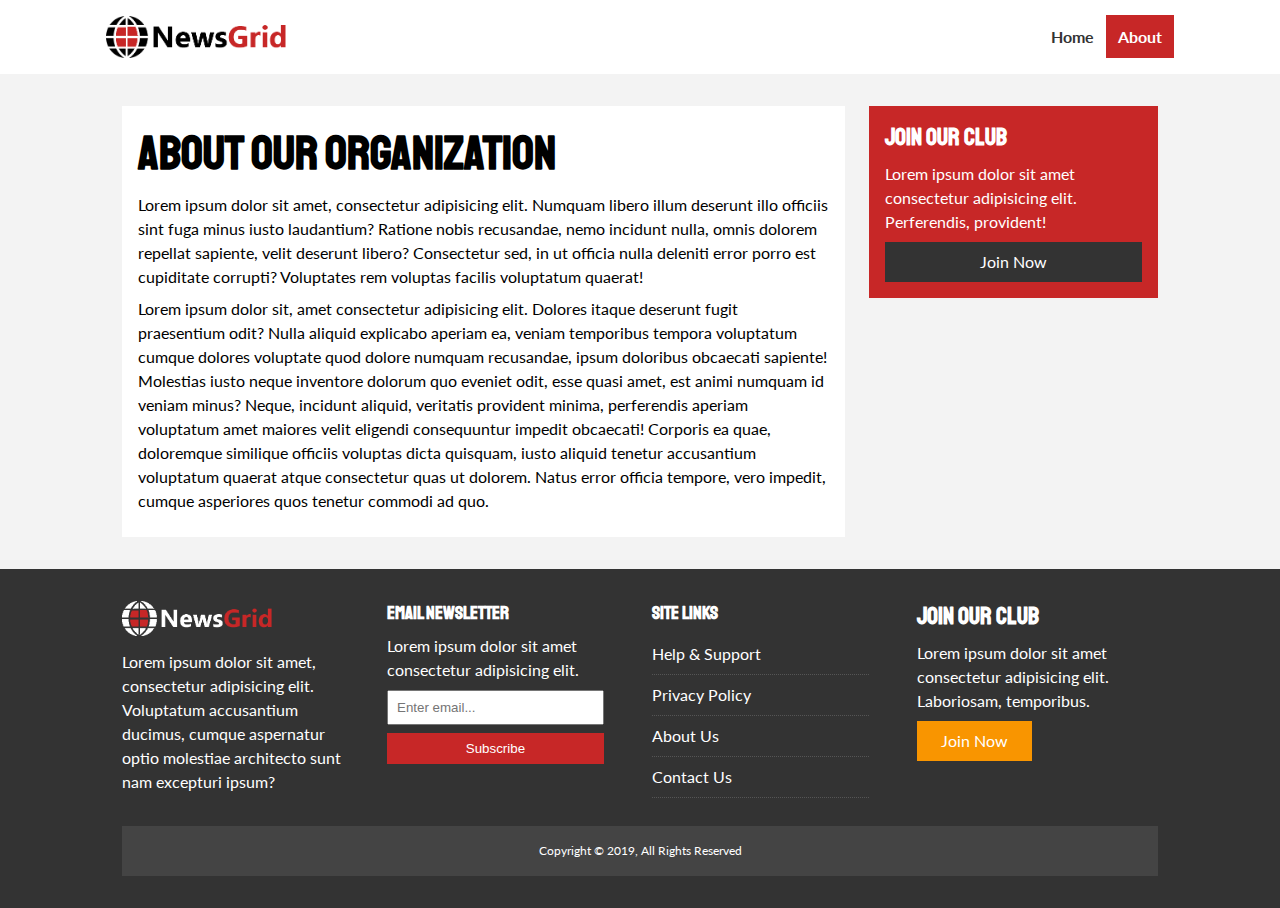
==== about.html @ 8be84dcb "Initial commit" ====
<!DOCTYPE html>
<html lang="en">
<head>
    <meta charset="UTF-8">
    <meta http-equiv="X-UA-Compatible" content="IE=edge">
    <meta name="viewport" content="width=device-width, initial-scale=1.0">
    <link href="https://fonts.googleapis.com/css2?family=Lato:wght@100&family=Staatliches&display=swap" rel="stylesheet">    
    <link rel="stylesheet" href="/css/style.css">
    <link rel="stylesheet" media="screen and (max-width: 768px)" href="/css/mobile.css">
    <link rel="stylesheet" href="https://cdnjs.cloudflare.com/ajax/libs/font-awesome/6.0.0-beta3/css/all.min.css" integrity="sha512-Fo3rlrZj/k7ujTnHg4CGR2D7kSs0v4LLanw2qksYuRlEzO+tcaEPQogQ0KaoGN26/zrn20ImR1DfuLWnOo7aBA==" crossorigin="anonymous" referrerpolicy="no-referrer" />
    <link rel="shortcut icon" type="image/x-icon" href="/favicon.ico">
    <title> NewsGrid | About</title>
</head>
<body>
    <nav id="main-nav">
        <div class="container">
            <img src="/img/logo.png" alt="NewsGrid" class="logo">
            <div class="social">
                <a href="http://facebook.com" target="_blank"><i class="fab fa-facebook fa-2x"></i></a>
                <a href="http://twitter.com" target="_blank"><i class="fab fa-twitter fa-2x"></i></a>
                <a href="http://instagram.com" target="_blank"><i class="fab fa-instagram fa-2x"></i></a>
                <a href="http://youtube.com" target="_blank"><i class="fab fa-youtube fa-2x"></i></a>
            </div>
            <ul>
                <li><a href="index.html">Home</a></li>
                <li><a class = 'current' href="about.html">About</a></li>
            </ul>
        </div>
    </nav>
    
    <section id="about">
        <div class="container">
            <div class="page-container">
                <article class="card">
                    <h1 class="l-heading">About Our Organization</h1>
                    <p>Lorem ipsum dolor sit amet, consectetur adipisicing elit. Numquam libero illum deserunt illo officiis sint fuga minus iusto laudantium? Ratione nobis recusandae, nemo incidunt nulla, omnis dolorem repellat sapiente, velit deserunt libero? Consectetur sed, in ut officia nulla deleniti error porro est cupiditate corrupti? Voluptates rem voluptas facilis voluptatum quaerat!</p>
                    <p>Lorem ipsum dolor sit, amet consectetur adipisicing elit. Dolores itaque deserunt fugit praesentium odit? Nulla aliquid explicabo aperiam ea, veniam temporibus tempora voluptatum cumque dolores voluptate quod dolore numquam recusandae, ipsum doloribus obcaecati sapiente! Molestias iusto neque inventore dolorum quo eveniet odit, esse quasi amet, est animi numquam id veniam minus? Neque, incidunt aliquid, veritatis provident minima, perferendis aperiam voluptatum amet maiores velit eligendi consequuntur impedit obcaecati! Corporis ea quae, doloremque similique officiis voluptas dicta quisquam, iusto aliquid tenetur accusantium voluptatum quaerat atque consectetur quas ut dolorem. Natus error officia tempore, vero impedit, cumque asperiores quos tenetur commodi ad quo.</p>
                </article>
                <aside class="card bg-primary">
                    <h2>Join Our Club</h2>
                    <p>Lorem ipsum dolor sit amet consectetur adipisicing elit. Perferendis, provident!</p>
                    <a href="#" class="btn btn-dark btn-block">Join Now</a>
                </aside>
            </div>
        </div>
    </section>


    <!-- Footer -->
    <footer id="main-footer" class="py-2">
        <div class="container footer-container">
            <div>
                <img src="/img/logo_light.png" alt="NewsGrid">
                <p>Lorem ipsum dolor sit amet, consectetur adipisicing elit. Voluptatum accusantium ducimus, cumque aspernatur optio molestiae architecto sunt nam excepturi ipsum?</p>
            </div>
            <div>
                <h3>Email Newsletter</h3>
                <p>Lorem ipsum dolor sit amet consectetur adipisicing elit.</p>
                <form>
                    <input type="email" placeholder="Enter email...">
                    <input type="submit" value="Subscribe" class="btn btn-primary">
                </form>
            </div>
            <div>
                <h3>Site Links</h3>
                <ul class="list">
                    <li><a href="#">Help & Support</a></li>
                    <li><a href="#">Privacy Policy</a></li>
                    <li><a href="#">About Us</a></li>
                    <li><a href="#">Contact Us</a></li>
                </ul>
            </div>
            <div>
                <h2>Join Our Club</h2>
                <p>Lorem ipsum dolor sit amet consectetur adipisicing elit. Laboriosam, temporibus.</p>
                <a href="#" class="btn btn-secondary">Join Now</a>
            </div>
            <div>
                <p>Copyright &copy; 2019, All Rights Reserved</p>
            </div>
        </div>
    </footer>

</body>
</html>
---- css/style.css ----
:root {
  --primary-color: #c72727;
  --secondary-color: #f99500;
  --light-color: #f3f3f3;
  --dark-color: #333;
  --max-width: 1100px;
}

.category {
  --sports-color: #f99500;
  --ent-color: #a66bbe;
  --tech-color: #009cff;
}

* {
  margin: 0;
  padding: 0;
  box-sizing: border-box;
}

body {
  font-family: "Lato", sans-serif;
  line-height: 1.5;
  background: var(--light-color);
}

a {
  color: #333;
  text-decoration: none;
}

ul {
  list-style: none;
}

p {
  margin: 0.5rem 0;
}

img {
  width: 100%;
}

h1,
h2,
h3,
h4,
h5,
h6 {
  font-family: "Staatliches", cursive;
  margin-bottom: 0.55rem;
  line-height: 1.3;
}

/* Utility */
.container {
  max-width: var(--max-width);
  margin: auto;
  padding: 0 2rem;
  overflow: hidden;
}

.category {
  display: inline-block;
  color: #fff;
  font-size: 0.55rem;
  text-transform: uppercase;
  padding: 0.4rem 0.6rem;
  border-radius: 15px;
  margin-bottom: 0.5rem;
}

.category-sports {
  background: var(--sports-color);
}
.category-ent {
  background: var(--ent-color);
}
.category-tech {
  background: var(--tech-color);
}

.btn {
  display: inline-block;
  border: none;
  background: var(--dark-color);
  color: #fff;
  padding: 0.5rem 1.5rem;
}

.btn-light {
  background: var(--light-color);
}
.btn-primary {
  background: var(--primary-color);
}
.btn-secondary {
  background: var(--secondary-color);
}

.btn-block {
  display: block;
  width: 100%;
  text-align: center;
}

.btn:hover {
  opacity: 0.9;
}

.card {
  background: #fff;
  padding: 1rem;
}

.bg-dark {
  background: var(--dark-color);
  color: #fff;
}

.bg-primary {
  background: var(--primary-color);
  color: #fff;
}

.bg-secondary {
  background: var(--secondary-color);
  color: #fff;
}

.bg-dark h1,
.bg-dark h2,
.bg-dark h3,
.bg-dark a,
.bg-primary h1,
.bg-primary h2,
.bg-primary h3,
.bg-primary a,
.bg-secondary h1,
.bg-secondary h2,
.bg-secondary h3,
.bg-secondary a {
  color: #fff;
}

.py-1 {
  padding: 1.5rem 0;
}
.py-2 {
  padding: 2rem 0;
}
.py-3 {
  padding: 3rem 0;
}
.p-1 {
  padding: 1.5rem;
}
.p-2 {
  padding: 2rem;
}
.p-3 {
  padding: 3rem;
}

.l-heading {
  font-size: 3rem;
}

.list li {
  padding: 0.5rem 0;
  border-bottom: #555 dotted 1px;
  width: 90%;
}

.list li a:hover {
  color: var(--primary-color) !important;
}

/* inner page grid container */
.page-container {
  display: grid;
  grid-template-columns: 5fr 2fr;
  margin: 2rem 0;
  grid-gap: 1.5rem;
}

.page-container > *:first-child {
  grid-row: 1 / span 3;
}

/* Navigation */
#main-nav {
  background: #fff;
  position: sticky;
  top: 0;
  z-index: 2;
}

#main-nav .container {
  display: grid;
  grid-template-columns: 6fr 3fr 2fr;
  padding: 1rem;
  align-items: center;
}

#main-nav .logo {
  width: 180px;
}

#main-nav ul {
  justify-self: end;
  display: flex;
}

#main-nav ul li a {
  padding: 0.75rem;
  font-weight: bold;
}

#main-nav ul li a.current {
  background: var(--primary-color);
  color: #fff;
}

#main-nav ul li a:hover {
  background: var(--light-color);
  color: var(--dark-color);
}

#main-nav .social {
  justify-self: center;
}

#main-nav .social i {
  color: #777;
  margin-right: 0.5rem;
}

/* Showcase */
#showcase {
  color: #fff;
  background: #333;
  padding: 2rem;
  position: relative;
}

#showcase:before {
  content: "";
  background: url("/img/featured.jpg") no-repeat center center/cover;
  position: absolute;
  top: 0;
  left: 0;
  width: 100%;
  height: 100%;
  opacity: 0.4;
}

#showcase .showcase-container {
  display: grid;
  grid-template-columns: repeat(2, 1fr);
  justify-content: center;
  align-items: center;
  height: 50vh;
}

#showcase .showcase-content {
  z-index: 1;
}

#showcase .showcase-content p {
  margin-bottom: 1rem;
}

/* Home Articles */
#home-articles .articles-container {
  display: grid;
  grid-template-columns: repeat(3, 1fr);
  grid-gap: 1rem;
}

#home-articles .articles-container > *:first-child,
#home-articles .articles-container > *:last-child {
  display: grid;
  grid-template-columns: repeat(2, 1fr);
  grid-gap: 1rem;
  grid-column: 1 / span 2;
  align-items: center;
}

#home-articles .articles-container > *:last-child {
  grid-column: 2 / span 2;
}

#article .meta {
  display: flex;
  justify-content: space-between;
  align-items: center;
  background: #eee;
  padding: 0.5rem;
}

#article .meta .category {
  margin-top: 0.4rem;
}
/* Footer */
#main-footer {
  background: var(--dark-color);
  color: #fff;
}

#main-footer img {
  width: 150px;
}

#main-footer a {
  color: #fff;
}

#main-footer .footer-container {
  display: grid;
  grid-template-columns: repeat(4, 1fr);
  grid-gap: 1.5rem;
}

#main-footer .footer-container > *:last-child {
  background: #444;
  grid-column: 1 / span 4;
  padding: 0.5rem;
  text-align: center;
  font-size: 0.75rem;
}

#main-footer .footer-container input[type="email"] {
  width: 90%;
  padding: 0.5rem;
  margin-bottom: 0.5rem;
}

#main-footer .footer-container input[type="submit"] {
  width: 90%;
}
---- css/mobile.css ----
/* navigation */
#main-nav .social {
  display: none;
}

#main-nav .container {
  grid-template-columns: 1fr;
  grid-gap: 1.2rem;
}

#main-nav ul,
#main-nav .logo {
  justify-self: center;
}

#main-nav ul li a {
  padding: 0.5rem;
}

#home-articles .articles-container {
  grid-template-columns: repeat(2, 1fr);
}

#home-articles .articles-container > *:first-child,
#home-articles .articles-container > *:last-child {
  grid-template-columns: 1fr;
  grid-column: 1;
}

@media (max-width: 600px) {
  /* stack grid items */
  #showcase .showcase-container,
  #home-articles .articles-container,
  #main-footer .footer-container {
    grid-template-columns: 1fr;
  }

  #main-footer .footer-container > *:last-child {
    grid-column: 1;
  }

  #main-footer .footer-container > *:first-child,
  #main-footer .footer-container > *:nth-child(2) {
    border-bottom: #444 dotted 1px;
    padding-bottom: 1rem;
  }

  .page-container {
    grid-template-columns: 1fr;
    text-align: center;
  }

  .page-container > *:first-child {
    grid-row: 1;
  }

  .l-heading {
    font-size: 2rem-;
  }
}
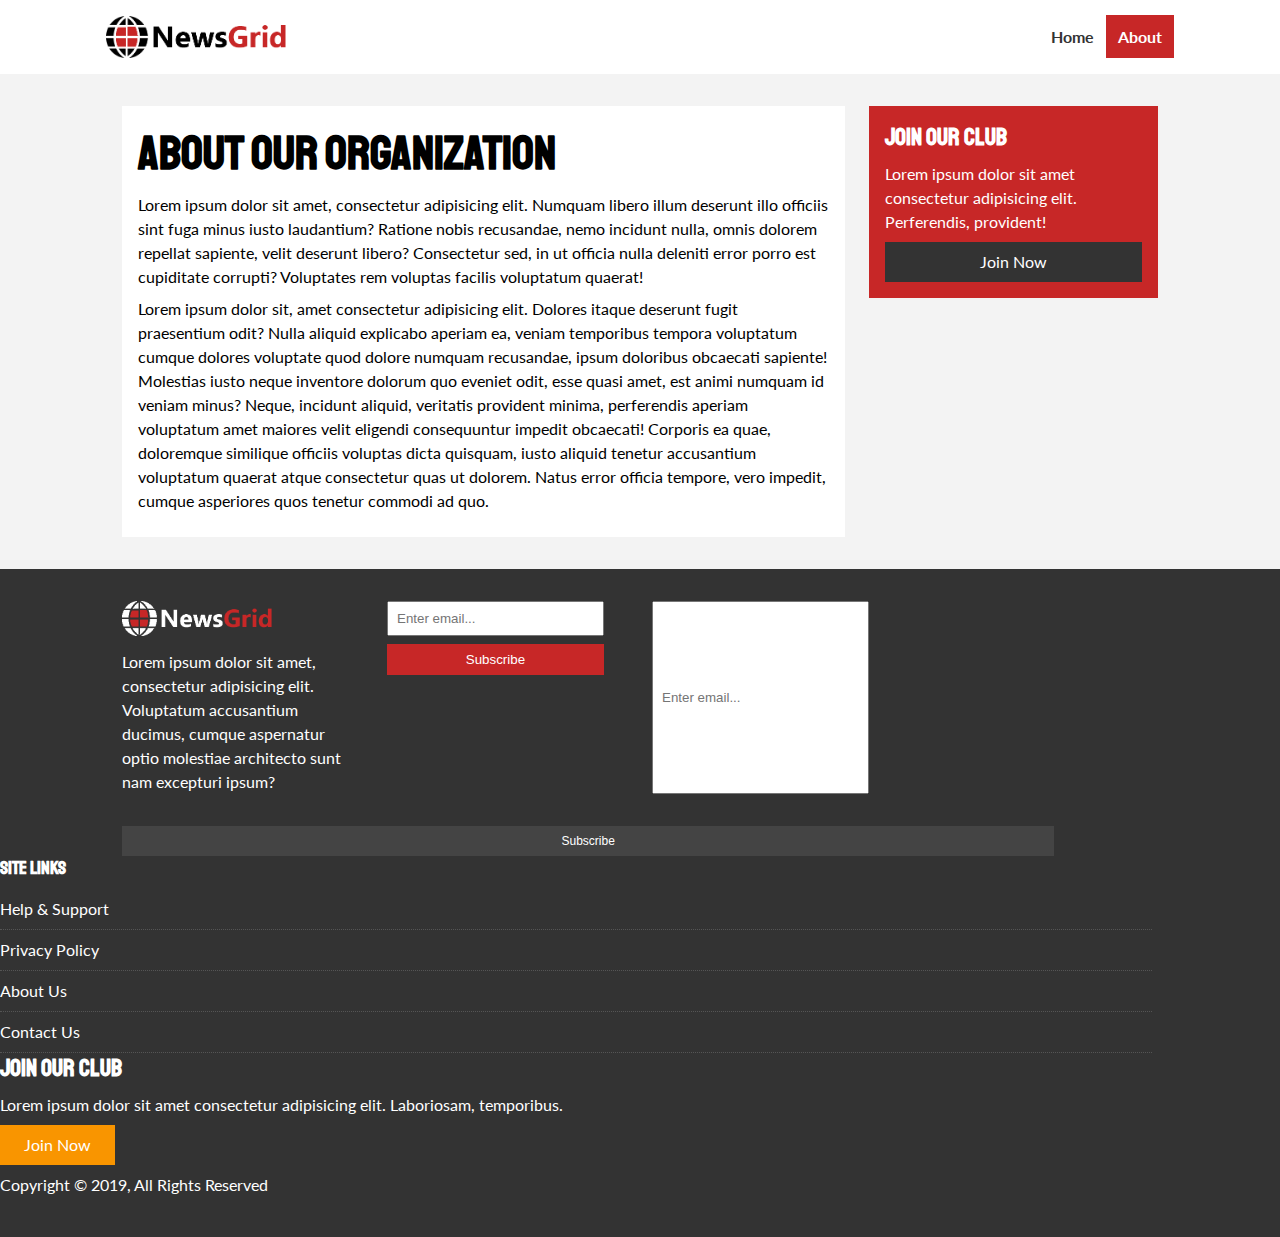
==== commit 1206b217: "Updated Form" ====
--- a/about.html
+++ b/about.html
@@ -53,10 +53,10 @@
                 <img src="/img/logo_light.png" alt="NewsGrid">
                 <p>Lorem ipsum dolor sit amet, consectetur adipisicing elit. Voluptatum accusantium ducimus, cumque aspernatur optio molestiae architecto sunt nam excepturi ipsum?</p>
             </div>
-            <div>
-                <h3>Email Newsletter</h3>
-                <p>Lorem ipsum dolor sit amet consectetur adipisicing elit.</p>
-                <form>
+            <form name='contact' method='POST' data-netlify='true'>
+                <input type="email" name="email" placeholder="Enter email...">
+                <input type="submit" value="Subscribe" class="btn btn-primary">
+            </form>
                     <input type="email" placeholder="Enter email...">
                     <input type="submit" value="Subscribe" class="btn btn-primary">
                 </form>
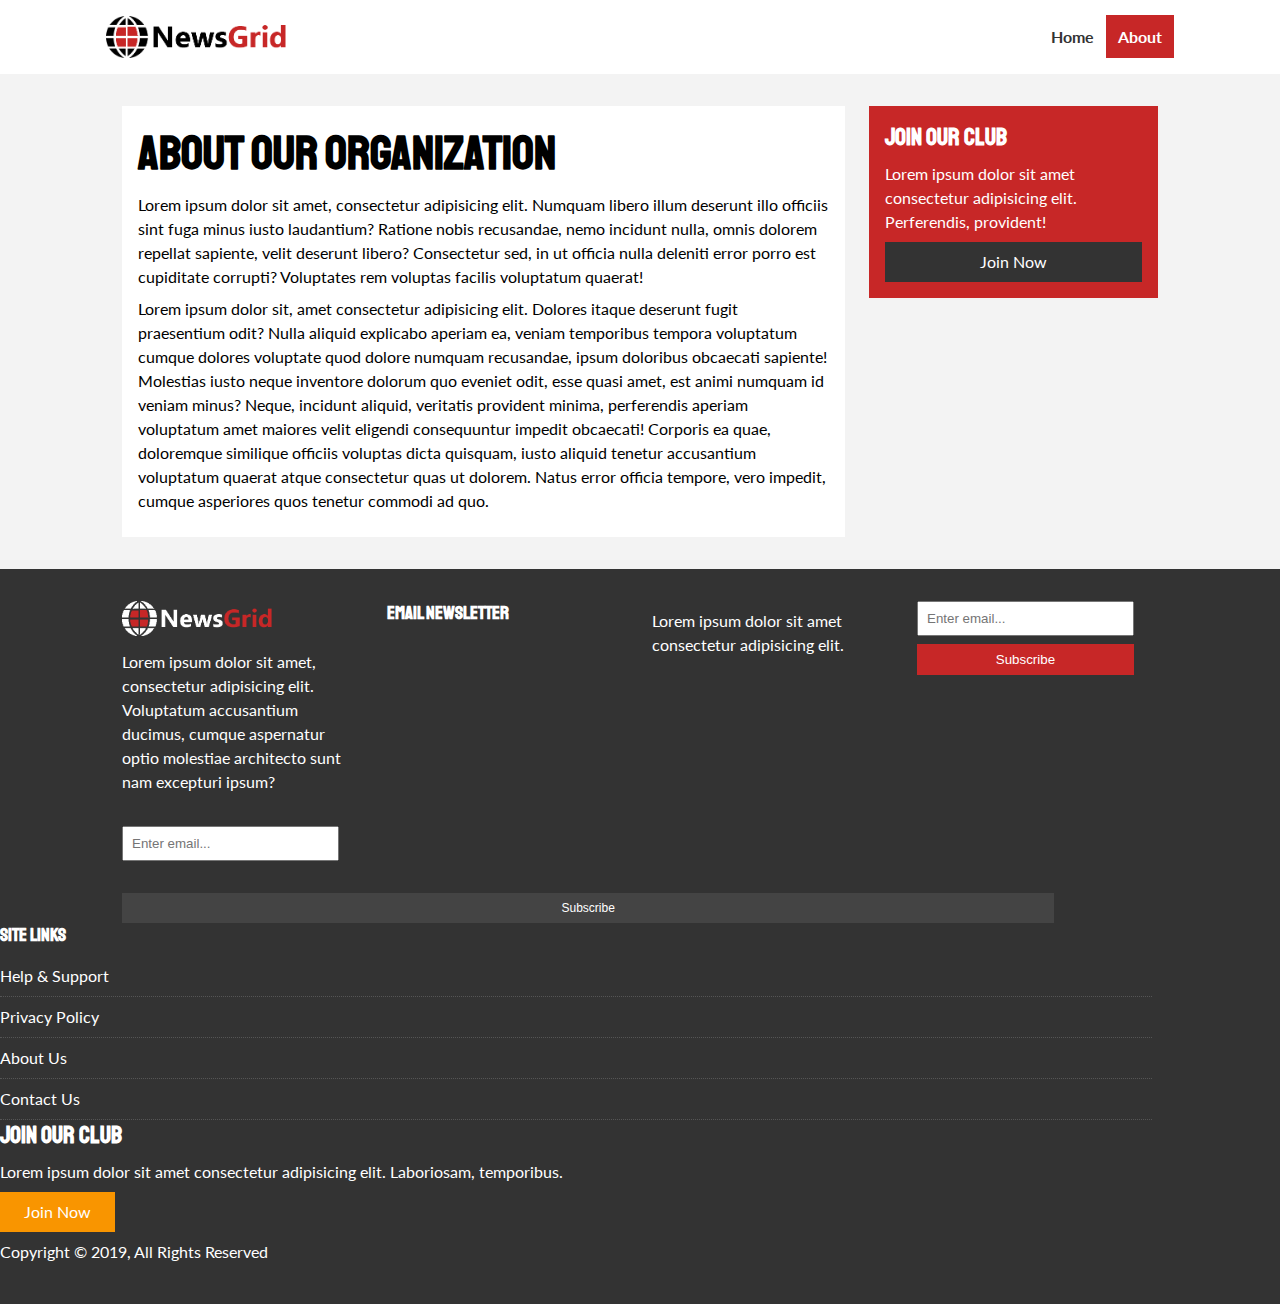
==== commit e50db8d8: "Updated About Page" ====
--- a/about.html
+++ b/about.html
@@ -53,6 +53,8 @@
                 <img src="/img/logo_light.png" alt="NewsGrid">
                 <p>Lorem ipsum dolor sit amet, consectetur adipisicing elit. Voluptatum accusantium ducimus, cumque aspernatur optio molestiae architecto sunt nam excepturi ipsum?</p>
             </div>
+            <h3>Email Newsletter</h3>
+            <p>Lorem ipsum dolor sit amet consectetur adipisicing elit.</p>
             <form name='contact' method='POST' data-netlify='true'>
                 <input type="email" name="email" placeholder="Enter email...">
                 <input type="submit" value="Subscribe" class="btn btn-primary">
